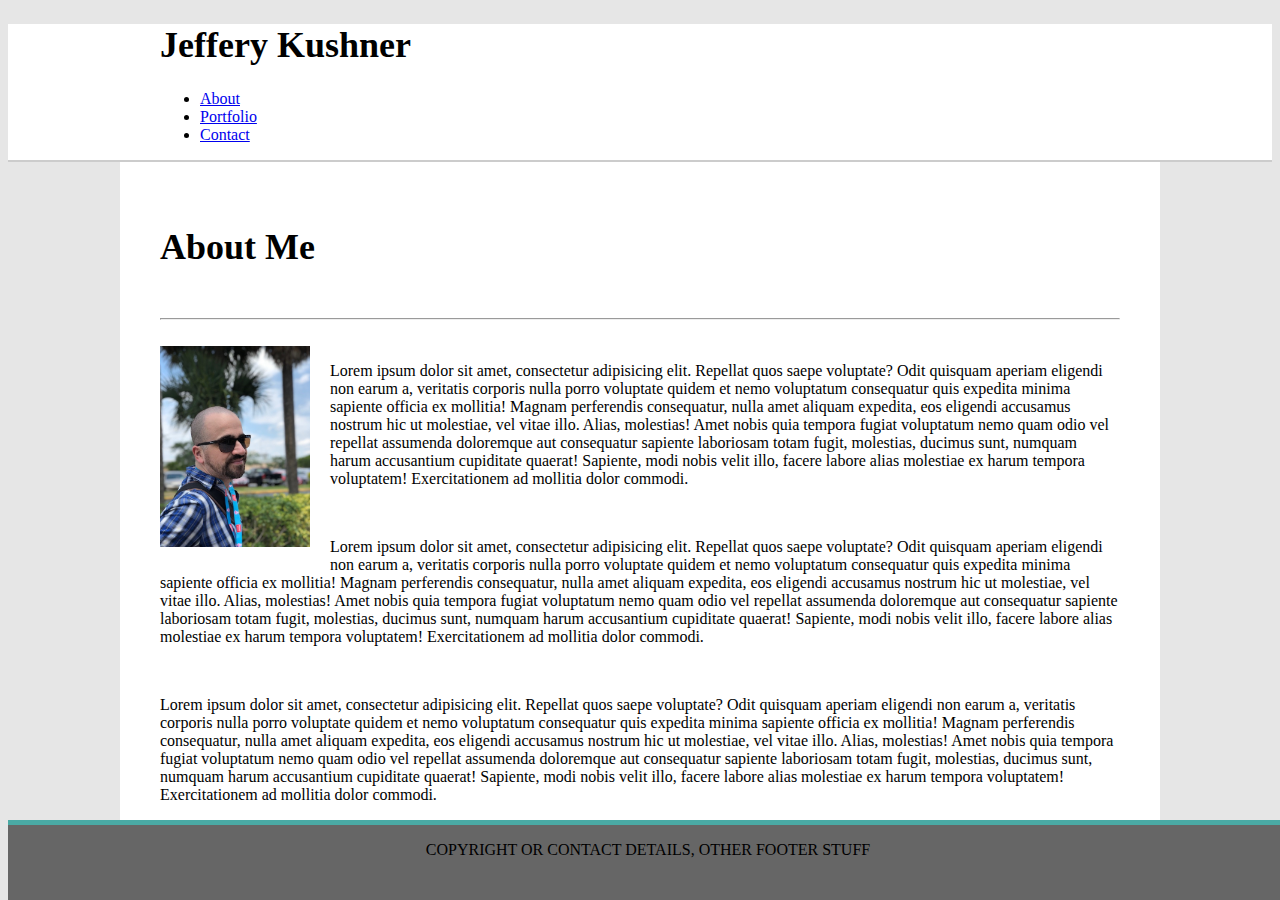
==== index.html @ 65e293b2 "updated home page and CSS styling" ====
<!doctype html>
<html>

<head>

	<meta charset="UTF-8">
	<title>BASIC PORTFOLIO  |  JEFFERY KUSHNER  |  </title>
	<link rel="stylesheet" href="css/reset.css">
	<link rel="stylesheet" href="css/style.css">
    
</head>

<body>

	<header>
		<div class="content">
			<div class="namebar">
				<h1>Jeffery Kushner</h1>
			</div>

			<nav>
				<ul>
					<li><a href="index.html">About</a></li>
					<li><a href="portfolio.html">Portfolio</a></li>
					<li><a href="contact.html">Contact</a></li>				
				</ul>
			</nav>
		</div>
	</header>
	
	<main>
		<div class="content">
			<h1>About Me</h1>
			<br>
			<hr>
			<br>
			<img src="images/profilepic.jpg" id="profilepic">

			<p>
				Lorem ipsum dolor sit amet, consectetur adipisicing elit. Repellat quos saepe voluptate? Odit quisquam aperiam eligendi non earum a, veritatis corporis nulla porro voluptate quidem et nemo voluptatum consequatur quis expedita minima sapiente officia ex mollitia! Magnam perferendis consequatur, nulla amet aliquam expedita, eos eligendi accusamus nostrum hic ut molestiae, vel vitae illo. Alias, molestias! Amet nobis quia tempora fugiat voluptatum nemo quam odio vel repellat assumenda doloremque aut consequatur sapiente laboriosam totam fugit, molestias, ducimus sunt, numquam harum accusantium cupiditate quaerat! Sapiente, modi nobis velit illo, facere labore alias molestiae ex harum tempora voluptatem! Exercitationem ad mollitia dolor commodi.
			</p><br>
			<p>
				Lorem ipsum dolor sit amet, consectetur adipisicing elit. Repellat quos saepe voluptate? Odit quisquam aperiam eligendi non earum a, veritatis corporis nulla porro voluptate quidem et nemo voluptatum consequatur quis expedita minima sapiente officia ex mollitia! Magnam perferendis consequatur, nulla amet aliquam expedita, eos eligendi accusamus nostrum hic ut molestiae, vel vitae illo. Alias, molestias! Amet nobis quia tempora fugiat voluptatum nemo quam odio vel repellat assumenda doloremque aut consequatur sapiente laboriosam totam fugit, molestias, ducimus sunt, numquam harum accusantium cupiditate quaerat! Sapiente, modi nobis velit illo, facere labore alias molestiae ex harum tempora voluptatem! Exercitationem ad mollitia dolor commodi.
			</p><br>
			<p>
				Lorem ipsum dolor sit amet, consectetur adipisicing elit. Repellat quos saepe voluptate? Odit quisquam aperiam eligendi non earum a, veritatis corporis nulla porro voluptate quidem et nemo voluptatum consequatur quis expedita minima sapiente officia ex mollitia! Magnam perferendis consequatur, nulla amet aliquam expedita, eos eligendi accusamus nostrum hic ut molestiae, vel vitae illo. Alias, molestias! Amet nobis quia tempora fugiat voluptatum nemo quam odio vel repellat assumenda doloremque aut consequatur sapiente laboriosam totam fugit, molestias, ducimus sunt, numquam harum accusantium cupiditate quaerat! Sapiente, modi nobis velit illo, facere labore alias molestiae ex harum tempora voluptatem! Exercitationem ad mollitia dolor commodi.
			</p>
		</div>
	</main>

	<footer>
		<p>COPYRIGHT OR CONTACT DETAILS, OTHER FOOTER STUFF</p>
	</footer>
</body>

</html>
---- css/style.css ----
h1 {
    font-size: 2.25em;
}
h2 {
    font-size: 2em;
}
h3 {
    font-size: 1.75em;
}
h4 {
    font-size: 1.5em;
}
h5 {
    font-size: 1.25em;
}
h6 {
    font-size: 0.75em;
}
p {
    font-size: 1em;
}

body {
    background-image: url("images/funky-lines.jpg");
    background-color: rgb(230,230,230);
    background-repeat: repeat;
}
header {
    width: 100%;
    background-color: white;
    border-bottom: 2px #cccccc solid;
}
.content {
    width: 960px;
    margin: auto;
}
main {
    height: 100%;
    width: 960px;
    background-color: white;
    padding: 40px;
    margin: auto;
}
#profilepic {
    width: 150px;
    float: left;
    padding: 0 20px 10px 0;
}
footer {
    position: fixed;
    bottom: 0;
    background-color: #666666;
    border-top: 5px #4aaaa5 solid;
    width: 100%;
    height: 75px;
    text-align: center;
}
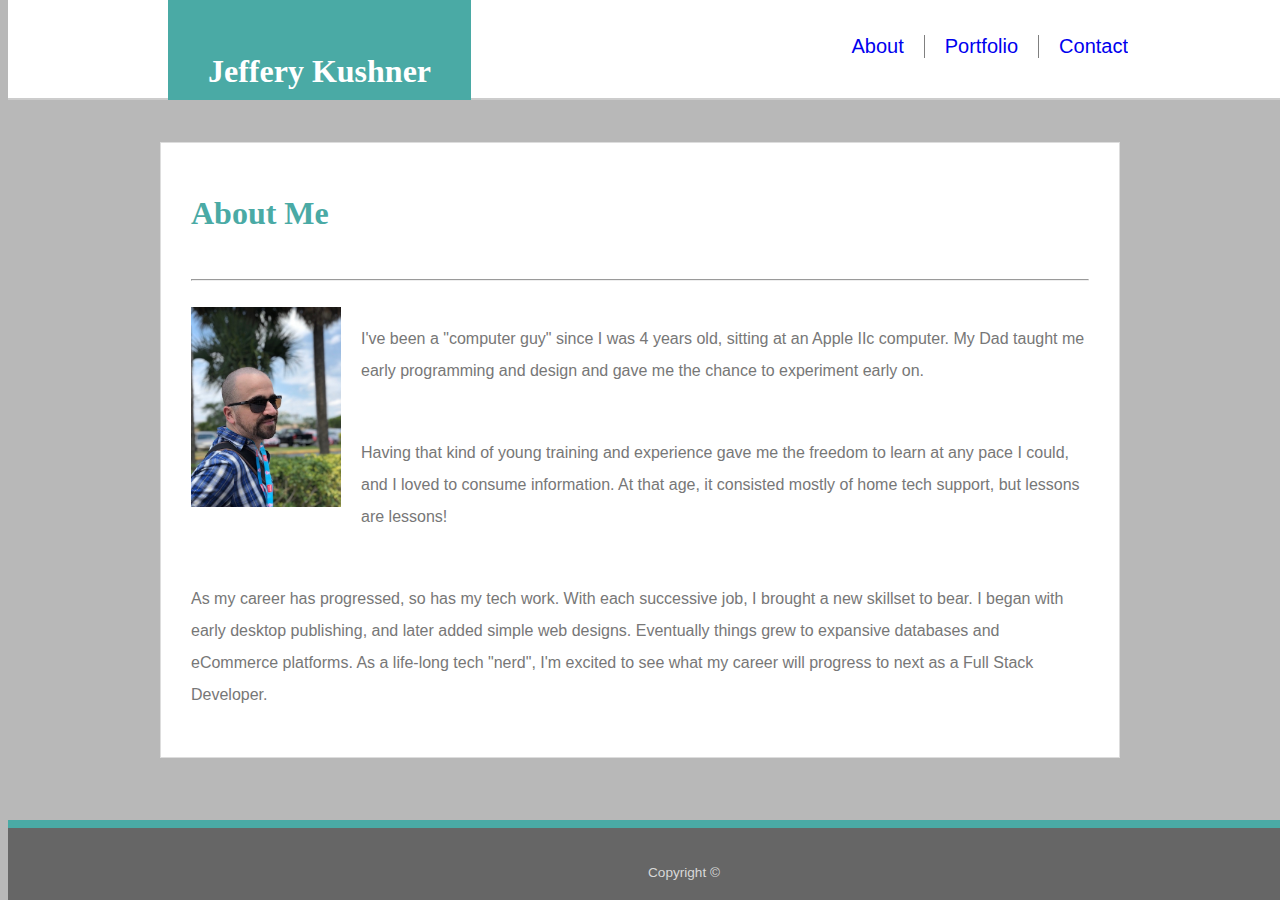
==== commit ab5e1e56: "Final Updates" ====
--- a/index.html
+++ b/index.html
@@ -1,56 +1,50 @@
-<!doctype html>
-<html>
+<!DOCTYPE html>
+
+<html lang="en">
 
 <head>
 
-	<meta charset="UTF-8">
-	<title>BASIC PORTFOLIO  |  JEFFERY KUSHNER  |  </title>
-	<link rel="stylesheet" href="css/reset.css">
-	<link rel="stylesheet" href="css/style.css">
-    
+    <link rel="stylesheet" href="css/reset.css">
+    <link rel="stylesheet" href="css/style.css">
+    <title>Basic Portfolio</title>
+
 </head>
 
+<header>
+    <section class="content">
+        <div id="namebanner">
+            <h1>Jeffery Kushner</h1>
+        </div>
+
+        <nav>
+            <ul>
+                <li><a href="index.html">About</a></li>
+                <li><a href="portfolio.html">Portfolio</a></li>
+                <li><a href="contact.html">Contact</a></li>
+            </ul>
+        </nav>
+
+    </section>
+</header>
+
 <body>
-
-	<header>
-		<div class="content">
-			<div class="namebar">
-				<h1>Jeffery Kushner</h1>
-			</div>
-
-			<nav>
-				<ul>
-					<li><a href="index.html">About</a></li>
-					<li><a href="portfolio.html">Portfolio</a></li>
-					<li><a href="contact.html">Contact</a></li>				
-				</ul>
-			</nav>
-		</div>
-	</header>
-	
-	<main>
-		<div class="content">
-			<h1>About Me</h1>
-			<br>
-			<hr>
-			<br>
-			<img src="images/profilepic.jpg" id="profilepic">
-
-			<p>
-				Lorem ipsum dolor sit amet, consectetur adipisicing elit. Repellat quos saepe voluptate? Odit quisquam aperiam eligendi non earum a, veritatis corporis nulla porro voluptate quidem et nemo voluptatum consequatur quis expedita minima sapiente officia ex mollitia! Magnam perferendis consequatur, nulla amet aliquam expedita, eos eligendi accusamus nostrum hic ut molestiae, vel vitae illo. Alias, molestias! Amet nobis quia tempora fugiat voluptatum nemo quam odio vel repellat assumenda doloremque aut consequatur sapiente laboriosam totam fugit, molestias, ducimus sunt, numquam harum accusantium cupiditate quaerat! Sapiente, modi nobis velit illo, facere labore alias molestiae ex harum tempora voluptatem! Exercitationem ad mollitia dolor commodi.
-			</p><br>
-			<p>
-				Lorem ipsum dolor sit amet, consectetur adipisicing elit. Repellat quos saepe voluptate? Odit quisquam aperiam eligendi non earum a, veritatis corporis nulla porro voluptate quidem et nemo voluptatum consequatur quis expedita minima sapiente officia ex mollitia! Magnam perferendis consequatur, nulla amet aliquam expedita, eos eligendi accusamus nostrum hic ut molestiae, vel vitae illo. Alias, molestias! Amet nobis quia tempora fugiat voluptatum nemo quam odio vel repellat assumenda doloremque aut consequatur sapiente laboriosam totam fugit, molestias, ducimus sunt, numquam harum accusantium cupiditate quaerat! Sapiente, modi nobis velit illo, facere labore alias molestiae ex harum tempora voluptatem! Exercitationem ad mollitia dolor commodi.
-			</p><br>
-			<p>
-				Lorem ipsum dolor sit amet, consectetur adipisicing elit. Repellat quos saepe voluptate? Odit quisquam aperiam eligendi non earum a, veritatis corporis nulla porro voluptate quidem et nemo voluptatum consequatur quis expedita minima sapiente officia ex mollitia! Magnam perferendis consequatur, nulla amet aliquam expedita, eos eligendi accusamus nostrum hic ut molestiae, vel vitae illo. Alias, molestias! Amet nobis quia tempora fugiat voluptatum nemo quam odio vel repellat assumenda doloremque aut consequatur sapiente laboriosam totam fugit, molestias, ducimus sunt, numquam harum accusantium cupiditate quaerat! Sapiente, modi nobis velit illo, facere labore alias molestiae ex harum tempora voluptatem! Exercitationem ad mollitia dolor commodi.
-			</p>
-		</div>
-	</main>
-
-	<footer>
-		<p>COPYRIGHT OR CONTACT DETAILS, OTHER FOOTER STUFF</p>
-	</footer>
+    <main>
+        <h1>About Me</h1>
+        <br>
+        <hr>
+        <br>
+        <img src="images/profilepic.jpg" id="profilepic">
+        <section id="contentpp">
+            <p>I've been a "computer guy" since I was 4 years old, sitting at an Apple IIc computer. My Dad taught me early programming and design and gave me the chance to experiment early on.</p>
+            <br>
+            <p>Having that kind of young training and experience gave me the freedom to learn at any pace I could, and I loved to consume information. At that age, it consisted mostly of home tech support, but lessons are lessons!</p>
+            <br>
+            <p>As my career has progressed, so has my tech work. With each successive job, I brought a new skillset to bear. I began with early desktop publishing, and later added simple web designs. Eventually things grew to expansive databases and eCommerce platforms. As a life-long tech "nerd", I'm excited to see what my career will progress to next as a Full Stack Developer.</p>
+        </section>
+    </main>
 </body>
 
-</html>
+<footer>
+    <p>Copyright ©</p>
+</footer>
+</html>--- a/css/style.css
+++ b/css/style.css
@@ -1,57 +1,207 @@
+h1 h2 h3 h4 h5 h6 {
+    font-family: 'Georgia', Times, 'Times New Roman', serif;
+}
 h1 {
-    font-size: 2.25em;
+    font-size: 2em;
+    color: #4aaaa5;
 }
 h2 {
-    font-size: 2em;
+    font-size: 1.75em;
 }
 h3 {
-    font-size: 1.75em;
+    font-size: 1.5em;
 }
 h4 {
-    font-size: 1.5em;
+    font-size: 1.25em;
 }
 h5 {
-    font-size: 1.25em;
+    font-size: 1em;
 }
 h6 {
     font-size: 0.75em;
 }
 p {
+	font-family: 'Arial', 'Helvetica Neue', Helvetica, sans-serif;
     font-size: 1em;
-}
-
+    color: #777777;
+    line-height: 2em;
+}
+html {
+  box-sizing: border-box;
+}
+*, *:before, *:after {
+  box-sizing: inherit;
+}
+header {
+    position: absolute;
+	top: 0px;
+    width: 100%;
+    height: 100px;
+    background-color: #ffffff;
+    border-bottom: 2px #cccccc solid;
+    display: block
+}
+nav {
+	font-size: 1em;
+    list-style-type: none;
+    text-align: center;
+    vertical-align: middle;
+}
+ul {
+    list-style-type: none;
+    margin: 0;
+    padding: 0;
+    overflow: hidden;
+    float: right;
+    display: inline-block;
+}
+header li {
+    display: block;
+    float: left;
+    border-right: 0.25px solid gray;
+    padding-left: 20px;
+    padding-right: 20px;
+    font-family: 'Arial', 'Helvetica Neue', Helvetica, sans-serif;
+    font-size: 1.25em;
+    margin-top: 35px;
+}
+li a {
+    display: block;
+    text-align: center;
+    text-decoration: none;
+}
+li a:default {
+    color: #777777;
+}
+li a:visited {
+    color: #777777;
+}
+li:last-child {
+    border-right: none;
+    padding-right: 0;
+}
 body {
-    background-image: url("images/funky-lines.jpg");
-    background-color: rgb(230,230,230);
+    background-image: url("../images/circles-light.png");
+    background-color: rgb(184, 184, 184);
     background-repeat: repeat;
 }
-header {
+main {
+    position: absolute;
+    padding: 30px;
+    top: 0;
+    bottom: 0;
+    left: 0;
+    right: 0;
+    width: 960px;
+    height: fit-content;
+    margin: auto;
+    background-color: #ffffff;
+    border: 1px #dddddd solid;
+}
+#gallerysection {
+    position: absolute;
+    padding: 30px;
+    top: 0;
+    bottom: 0;
+    left: 0;
+    right: 0;
+    width: 960px;
+    height: fit-content;
+    margin: 10% auto;
+    background-color: #ffffff;
+    display: block;
+    vertical-align: middle;
+    border: 1px #dddddd solid;
+}
+footer {
+	position: fixed;
+    bottom: 0;
+    height: 80px;
     width: 100%;
-    background-color: white;
-    border-bottom: 2px #cccccc solid;
-}
-.content {
-    width: 960px;
-    margin: auto;
-}
-main {
+    text-align: center;
+    background-color: #666666;
+    border-top: 8px #4aaaa5 solid;
+    display: block;
+}
+footer p {
+    font-size: .85em;
+    color: #d8d8d8;
+    position: absolute;
+    display: inline-block;
+    text-align: center;
+    bottom: 0;
+}
+.midsection {
+    width: 960px;
     height: 100%;
-    width: 960px;
-    background-color: white;
-    padding: 40px;
-    margin: auto;
+    background-color: black;
+    margin-left: auto;
+    margin-right: auto;
 }
 #profilepic {
     width: 150px;
+    margin-right: 20px;
     float: left;
-    padding: 0 20px 10px 0;
-}
-footer {
-    position: fixed;
-    bottom: 0;
-    background-color: #666666;
-    border-top: 5px #4aaaa5 solid;
+    
+}
+.content {
+    width: 960px;
+    margin: auto;
+}
+#namebanner {
+    background-color: #4aaaa5;
+    height: 100px;
+    float: left;
+    padding-left: 40px;
+    padding-right: 40px;
+}
+#namebanner h1 {
+    color: white;
+    text-align: center;
+    line-height: 100px;
+    vertical-align: middle;
+}
+
+.galleryitem {
+    width: 300px;
+    height: 166px;
+    display: inline-block;
+    margin-right: 30px;
+    background-color: black;
+}
+.desc {
+    text-align: center;
+    position: relative;
+    bottom: 50px;
+    background-color: #4aaaa5;
+    padding: 5px;
+    width: 300px;
+}
+.desc:hover {
+    background-color: #3E0CE8;
+}
+.desc:focus {
+    background-color: #7FFF0D;
+}
+.desc p {
+    color: white;
+    font-size: 0.75em;
+}
+input[type=text], input[type=email], textarea {
     width: 100%;
-    height: 75px;
-    text-align: center;
+    padding: 10px;
+    font-size: 0.75em;
+    margin-bottom: 10px;
+}
+textarea {
+    height: 140px;
+}
+input[type=button] {
+    padding: 16px 32px;
+    background-color: #4aaaa5;
+    color: white;
+    text-decoration: none;
+    margin: 4px 2px;
+    cursor: pointer;
+    font-size: 1.25em;
 }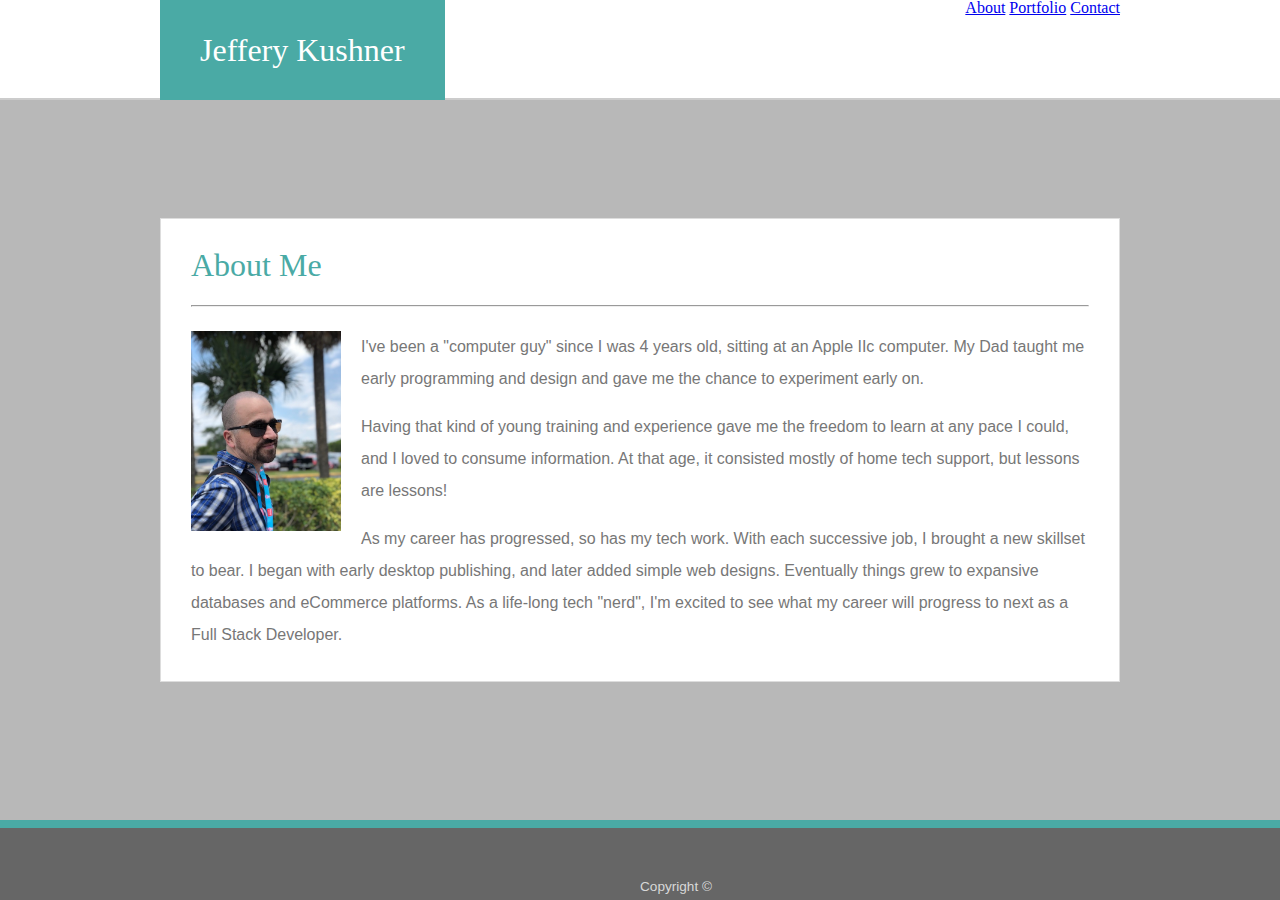
==== commit 46b44fe8: "Commit Current Files" ====
--- a/index.html
+++ b/index.html
@@ -6,6 +6,10 @@
 
     <link rel="stylesheet" href="css/reset.css">
     <link rel="stylesheet" href="css/style.css">
+    <link rel="stylesheet" href="https://stackpath.bootstrapcdn.com/bootstrap/4.1.1/css/bootstrap.min.css" integrity="sha384-WskhaSGFgHYWDcbwN70/dfYBj47jz9qbsMId/iRN3ewGhXQFZCSftd1LZCfmhktB"
+        crossorigin="anonymous">
+    <link rel="stylesheet" href="https://maxcdn.bootstrapcdn.com/font-awesome/4.7.0/css/font-awesome.min.css">
+
     <title>Basic Portfolio</title>
 
 </head>
@@ -17,11 +21,9 @@
         </div>
 
         <nav>
-            <ul>
-                <li><a href="index.html">About</a></li>
-                <li><a href="portfolio.html">Portfolio</a></li>
-                <li><a href="contact.html">Contact</a></li>
-            </ul>
+            <a class="btn btn-outline-primary" href="index.html" role="button">About</a>
+            <a class="btn btn-outline-primary" href="portfolio.html" role="button">Portfolio</a>
+            <a class="btn btn-outline-primary" href="contact.html" role="button">Contact</a>
         </nav>
 
     </section>
@@ -33,13 +35,18 @@
         <br>
         <hr>
         <br>
-        <img src="images/profilepic.jpg" id="profilepic">
+        <img src="images/profilepic.jpg" id="profilepic" alt="Profile Picture">
         <section id="contentpp">
-            <p>I've been a "computer guy" since I was 4 years old, sitting at an Apple IIc computer. My Dad taught me early programming and design and gave me the chance to experiment early on.</p>
+            <p>I've been a "computer guy" since I was 4 years old, sitting at an Apple IIc computer. My Dad taught me early
+                programming and design and gave me the chance to experiment early on.</p>
             <br>
-            <p>Having that kind of young training and experience gave me the freedom to learn at any pace I could, and I loved to consume information. At that age, it consisted mostly of home tech support, but lessons are lessons!</p>
+            <p>Having that kind of young training and experience gave me the freedom to learn at any pace I could, and I loved
+                to consume information. At that age, it consisted mostly of home tech support, but lessons are lessons!</p>
             <br>
-            <p>As my career has progressed, so has my tech work. With each successive job, I brought a new skillset to bear. I began with early desktop publishing, and later added simple web designs. Eventually things grew to expansive databases and eCommerce platforms. As a life-long tech "nerd", I'm excited to see what my career will progress to next as a Full Stack Developer.</p>
+            <p>As my career has progressed, so has my tech work. With each successive job, I brought a new skillset to bear.
+                I began with early desktop publishing, and later added simple web designs. Eventually things grew to expansive
+                databases and eCommerce platforms. As a life-long tech "nerd", I'm excited to see what my career will progress
+                to next as a Full Stack Developer.</p>
         </section>
     </main>
 </body>
@@ -47,4 +54,5 @@
 <footer>
     <p>Copyright ©</p>
 </footer>
+
 </html>--- a/css/style.css
+++ b/css/style.css
@@ -44,8 +44,10 @@
 nav {
 	font-size: 1em;
     list-style-type: none;
-    text-align: center;
-    vertical-align: middle;
+    text-align: right;
+}
+nav a {
+    margin-top: 3%;
 }
 ul {
     list-style-type: none;
